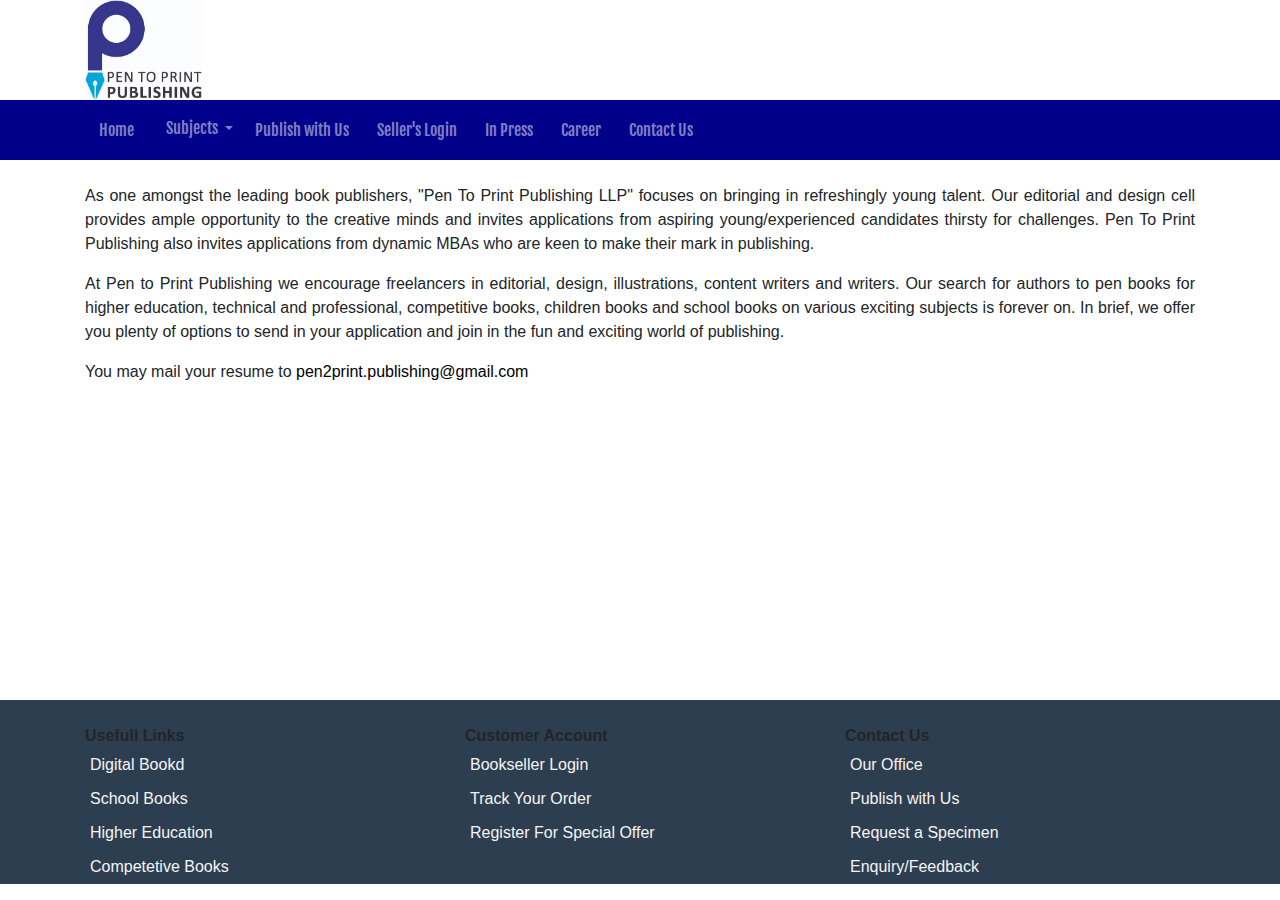
==== public/career.html @ 3f6da0a4 "Added in-press contactus publish career pages" ====
<!DOCTYPE html>
<html lang="en">

<head>
    <meta charset="UTF-8">
    <meta name="viewport" content="width=device-width, initial-scale=1.0">
    <meta http-equiv="X-UA-Compatible" content="ie=edge">
    <link rel="stylesheet" href="https://cdnjs.cloudflare.com/ajax/libs/font-awesome/4.7.0/css/font-awesome.min.css">
    <script src="https://ajax.googleapis.com/ajax/libs/jquery/3.4.1/jquery.min.js"></script>
    <link rel="stylesheet" href="https://maxcdn.bootstrapcdn.com/bootstrap/4.3.1/css/bootstrap.min.css" />
    <script src="https://cdnjs.cloudflare.com/ajax/libs/popper.js/1.14.7/umd/popper.min.js"></script>
    <script src="https://maxcdn.bootstrapcdn.com/bootstrap/4.3.1/js/bootstrap.min.js"></script>
    <link rel="stylesheet" href="./src/style/index.css">
    <title>Welcome, to Pen To Print</title>
</head>

<body>
    <div id="nav-placeholder">

    </div>

    <script>
        $(function () {
            $("#nav-placeholder").load("./assets/navbar.html");
        });
    </script>
    <main class="container">
        <br>
        <p>
            As one amongst the leading book publishers, "Pen To Print Publishing LLP" focuses on bringing in
            refreshingly young talent. Our editorial and design cell provides ample opportunity to the creative minds
            and invites applications from aspiring young/experienced candidates thirsty for challenges. Pen To Print
            Publishing also invites applications from dynamic MBAs who are keen to make their mark in publishing.
        </p>
        <p>
            At Pen to Print Publishing we encourage freelancers in editorial, design, illustrations, content writers and
            writers. Our search for authors to pen books for higher education, technical and professional, competitive
            books, children books and school books on various exciting subjects is forever on. In brief, we offer you
            plenty of options to send in your application and join in the fun and exciting world of publishing.


        </p>
        <p>
            You may mail your resume to <a href="mailto:pen2print.publishing@gmail.com"
                class="text-nm">pen2print.publishing@gmail.com</a>
        </p>

        <div style="height:300px"></div>
    </main>

    <div id="footer"></div>
    <script>
        $(function () {
            $("#footer").load("./assets/footer.html");
        });
    </script>

</body>

</html>
---- public/src/style/index.css ----
@import url("https://fonts.googleapis.com/css?family=Fjalla+One&display=swap");
li {
	margin-left: 30px;
}

li:last-child() {
	margin-left: 0px;
}

.head {
	color: red;
	font-weight: bold;
}

nav {

	font-family: "Fjalla One", sans-serif;
}

.banner {
	margin: 5px 0px;
	border: 0.5px solid blue;
	width: fit-content;
}

.banner > div > div {
	background: red;
	margin: 10px;
	border: 2px solid black;
	border-radius: 999px;
	height: 15px;
	width: 15px;
}

p {
	text-align: justify;
}

.dropdown-item:hover {
	background-color: dodgerblue;
	color: #fff;
	border-radius: 5px;
}

#full-footer {
	background-color: #2c3e50;
}

#full-footer > div > div > div > a {
	display: block;
	padding: 5px;
	color: whitesmoke;
}

.bg-check{
	background: darkblue;
}

.text-nm{
	color:black;
}

.img-md{
	height: 500px;
}


@media (min-width: 768px) {
	.long-drop {
		font-size: 15px;
		width: 580px;
		display: flex;
		flex-wrap: wrap;
	}
	.dropdown-item {
		padding: 5px 10px;
	}
	.nav-item {
		margin: 2px 6px;
	}
}

@media (max-width: 1080px) {
	.nav-link {
		font-size: 15px;
	}
	#nav {
		padding: 5px 10px;
	}
}
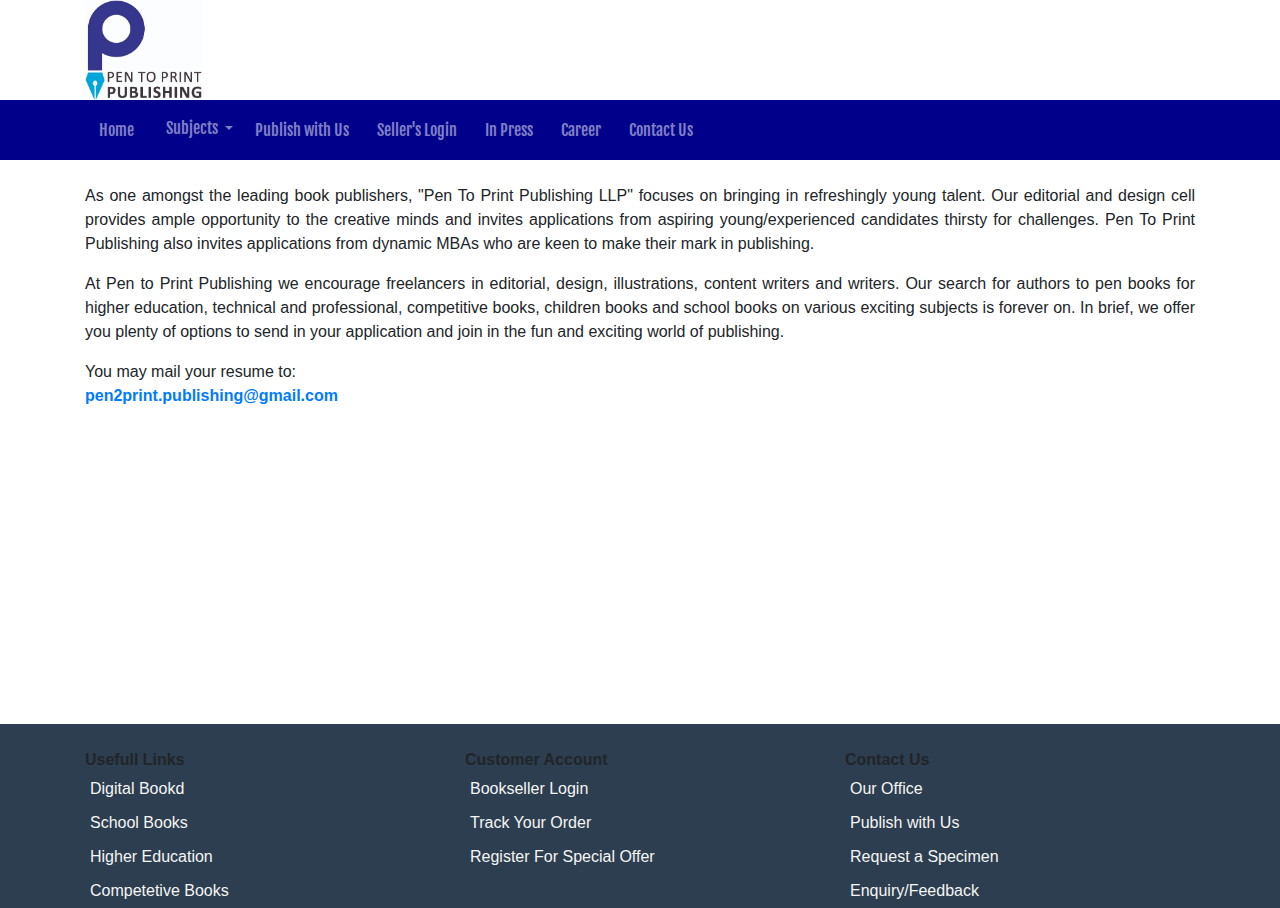
==== commit 39f8de7a: "contact, career page changed and photos added" ====
--- a/public/career.html
+++ b/public/career.html
@@ -41,8 +41,9 @@
 
         </p>
         <p>
-            You may mail your resume to <a href="mailto:pen2print.publishing@gmail.com"
-                class="text-nm">pen2print.publishing@gmail.com</a>
+            You may mail your resume to: <br>
+            <b><a href="mailto:pen2print.publishing@gmail.com"
+                    class="text-nm text-primary">pen2print.publishing@gmail.com</a></b>
         </p>
 
         <div style="height:300px"></div>
--- a/public/src/style/index.css
+++ b/public/src/style/index.css
@@ -1,4 +1,4 @@
-@import url("https://fonts.googleapis.com/css?family=Fjalla+One&display=swap");
+@import url('https://fonts.googleapis.com/css?family=Fjalla+One&display=swap');
 li {
 	margin-left: 30px;
 }
@@ -13,8 +13,7 @@
 }
 
 nav {
-
-	font-family: "Fjalla One", sans-serif;
+	font-family: 'Fjalla One', sans-serif;
 }
 
 .banner {
@@ -52,18 +51,17 @@
 	color: whitesmoke;
 }
 
-.bg-check{
+.bg-check {
 	background: darkblue;
 }
 
-.text-nm{
-	color:black;
+.text-nm {
+	color: black;
 }
 
-.img-md{
-	height: 500px;
+.img-md {
+	height: 300px;
 }
-
 
 @media (min-width: 768px) {
 	.long-drop {
